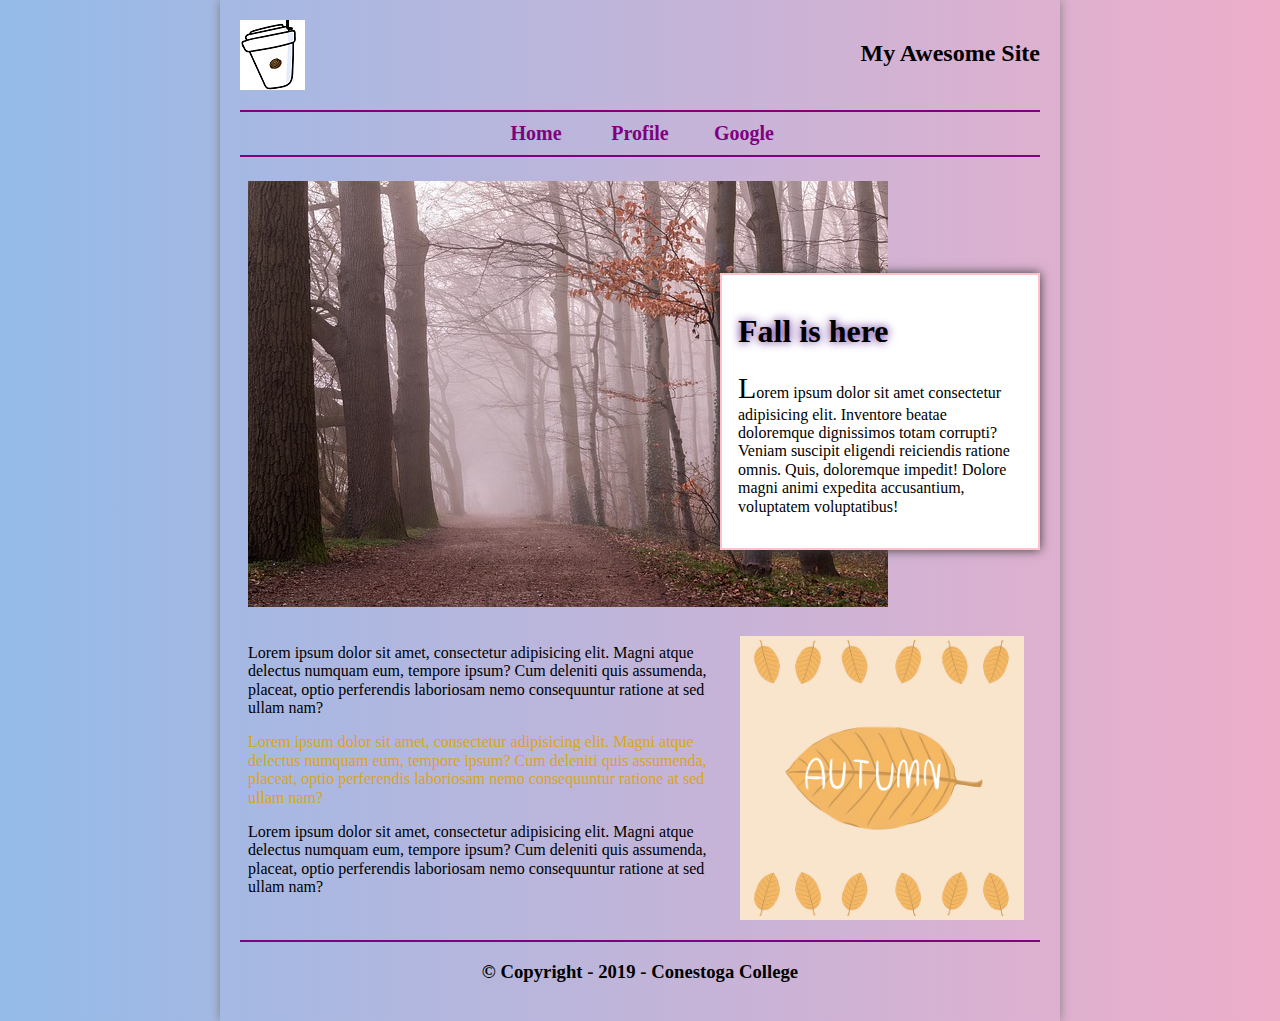
==== index.html @ 15150890 "Add files via upload" ====
<!DOCTYPE html>
<html lang="en">
<head>
    <meta charset="UTF-8">
    <meta name="viewport" content="width=device-width, initial-scale=1.0">
    <meta http-equiv="X-UA-Compatible" content="ie=edge">
    <link href="css/normalize.css" rel="stylesheet" type="text/css" >
    <link href="css/style.css" rel="stylesheet" type="text/css" >
    <title>Home Page</title>
</head>
<body>
    <header>
        <section>
            <div class="left"><img src="images/logo.png"></div>

            <div class="right"><h2>My Awesome Site</h2></div>

            <div class="clear"></div>
        </section>

        <nav>
            <ul>
                <li>
                    <a href="index.html">Home</a>
                </li>
                <li>
                    <a href="profile.html">Profile</a>
                    <ul class="submenu">
                        <li>
                            <a href="#">Portfolio</a>
                        </li>
                        <li>
                            <a href="#">Websites</a>
                        </li>
                        <li>
                            <a href="#">Halloween</a>
                        </li>
                    </ul>
                </li>
                <li>
                    <a target="_blank" href="https://google.ca">Google</a>
                </li>

            </ul>
        </nav> 

    </header>
    <main>
        <section>
            <div class="left width60"><img src="images/fog.jpg"></div>

            <div class="right width40 bgWhite">
                <h1>Fall is here</h1>
                <p>Lorem ipsum dolor sit amet consectetur adipisicing elit. Inventore beatae doloremque dignissimos totam corrupti? Veniam suscipit eligendi reiciendis ratione omnis. Quis, doloremque impedit! Dolore magni animi expedita accusantium, voluptatem voluptatibus!
            </div>

            <div class="clear"></div>
        </section>

        <section>
            <div class="left width60">
                <p>Lorem ipsum dolor sit amet, consectetur adipisicing elit. Magni atque delectus numquam eum, tempore ipsum? Cum deleniti quis assumenda, placeat, optio perferendis laboriosam nemo consequuntur ratione at sed ullam nam?</p>
                
                <p>Lorem ipsum dolor sit amet, consectetur adipisicing elit. Magni atque delectus numquam eum, tempore ipsum? Cum deleniti quis assumenda, placeat, optio perferendis laboriosam nemo consequuntur ratione at sed ullam nam?</p>
                
                <p>Lorem ipsum dolor sit amet, consectetur adipisicing elit. Magni atque delectus numquam eum, tempore ipsum? Cum deleniti quis assumenda, placeat, optio perferendis laboriosam nemo consequuntur ratione at sed ullam nam?</p>
            </div>

            <div class="right width40">
                <img class="max100" src="images/autumn.png">
            </div>

            <div class="clear"></div>

        </section>

    
    </main>
    <footer>
        <h3>&copy; Copyright - 2019 - Conestoga College</h3>
    </footer>
</body>
</html>
---- css/style.css ----
@import url('https://fonts.googleapis.com/css?family=Italianno&display=swap');
body{
    width: 800px;
    margin: 0 auto;
    box-shadow: 0px 0px 10px grey;
    padding: 20px;
    /*background: radial-gradient(circle, rgba(238,174,202,1) 0%, rgba(148,187,233,1) 100%);*/
    background: linear-gradient(-90deg, rgba(238,174,202,1) 0%, rgba(148,187,233,1) 100%);
}

.left{
    float: left;
}

.right{
    float: right;
}

.clear{
    clear: both;
}

nav ul{
    list-style-type: none;
    padding: 10px 0;
    text-align: center;
    border-top: 2px solid purple;
    border-bottom: 2px solid purple;
}

nav ul li a{
    color: purple;
    font-family: cursive;
    font-size: 20px;
    font-weight: bold;
    text-decoration: none;
}

nav ul li a:visited{
    color:chocolate;
}

nav ul li a:hover{
    color: chartreuse;
}


nav ul li{
    display: inline-block;
    width: 100px;
    text-align: center;
}

nav ul li ul{
    position: absolute;
    width: 200px;
    background-color: burlywood;
    box-shadow: 0 0 10px white;
    padding: 0;
    margin: 0;
    display: none;
}
nav ul li:hover ul{
    display: block;
}
nav ul li ul li{
    padding: 5px 0;
    width: 100%;
}
nav ul li ul li:hover{
    background-color: purple;
}
nav ul li ul li a{
    width: 100%;
    display: block;
}


footer{
    text-align: center;
    border-top: 2px solid purple;
}

.width60{
    width: 58%;
    margin: 1%;
}
.width40{
    width: 35.5%;
    padding: 2%;
}
.bgWhite{
    background-color: white;
    box-shadow: 0 0 10px #3c3c3c;
    margin-top: 100px;
    border: 2px solid pink;
}

.max100{
    max-width: 100%;
}

.bgWhite p::first-letter{
    font-size: 30px;
}

.left.width60 p:nth-child(even){
    color: goldenrod;
}

.bgWhite h1{
    text-shadow: 0 0 10px indigo;
}

main.innerPage{ /* main tag with class innerPage */
    float: right;
    width: 73%;
}

aside.innerAside{
    float: left;
    width: 25%;
}

footer{
    clear: both;
}
@media  screen and (max-width: 869px){
body{
    width: 96%;
    padding:2%; 
    }
}
@media screen and (max-width:823px){
    .width40,.width60{
        width:100%;
        margin: 0 auto;
        float: none !important;
    }
}
@media screen and (max-width:730px){
.right.width40.bgWhite {
    width: 84.5%;
    margin-top: 20px;
}
}
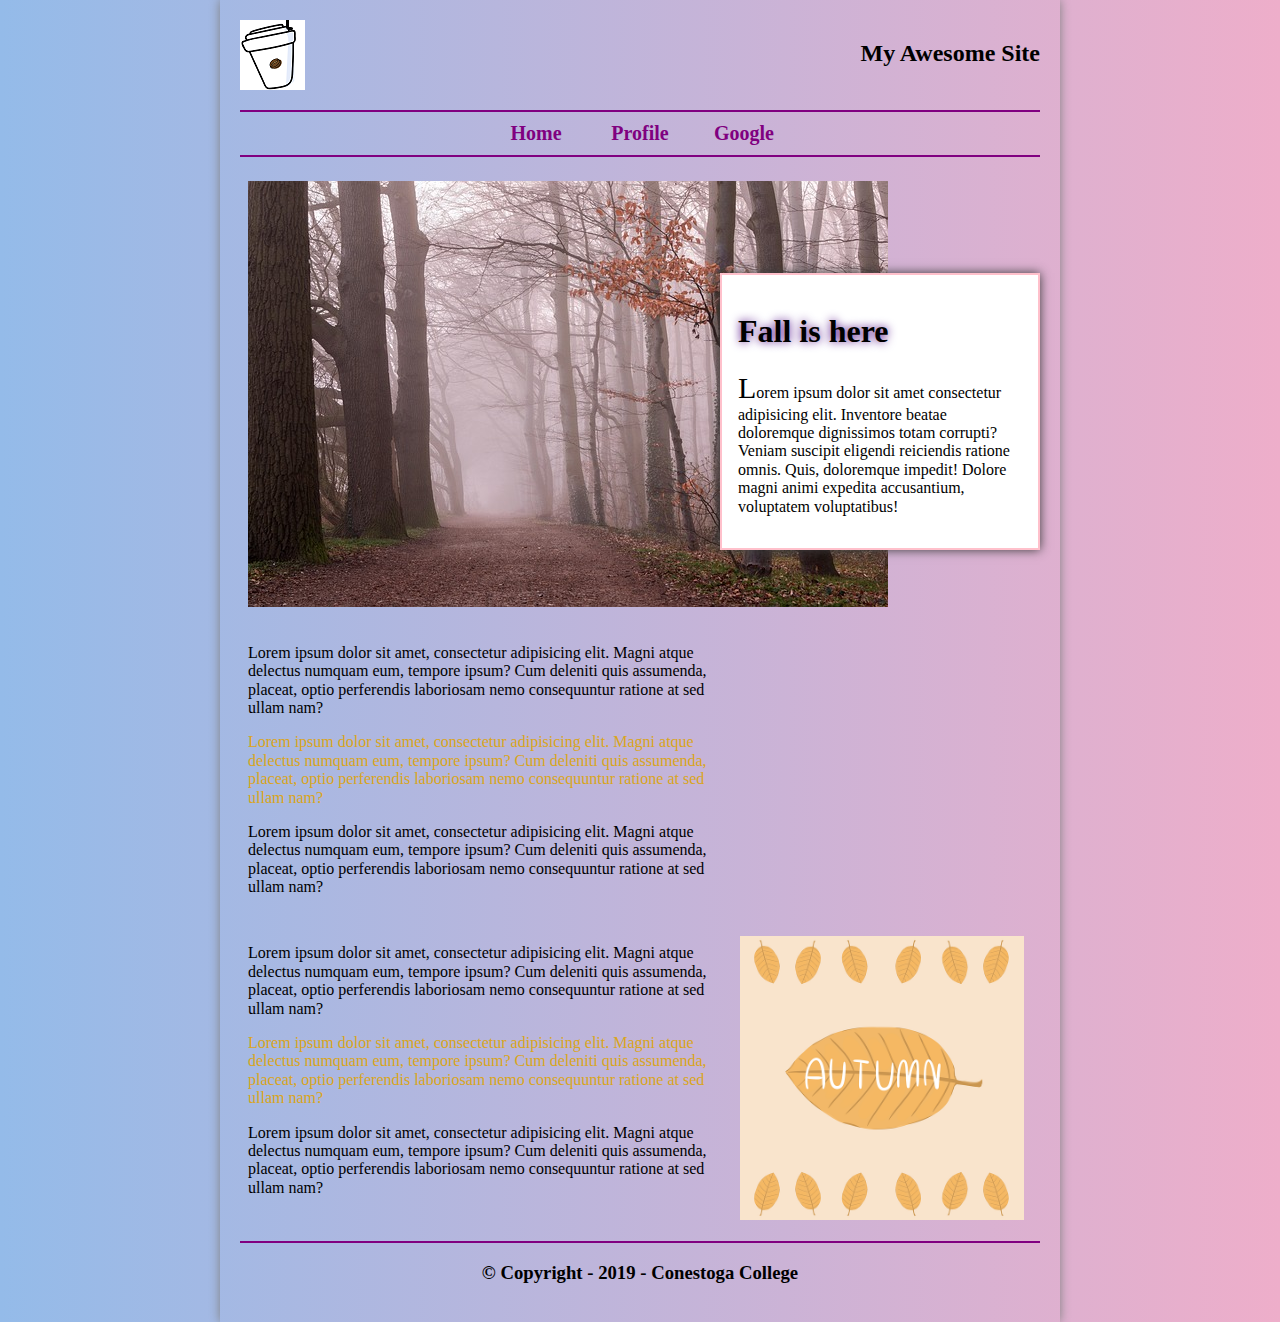
==== commit ca68cbb9: "update index" ====
--- a/index.html
+++ b/index.html
@@ -65,6 +65,14 @@
                 
                 <p>Lorem ipsum dolor sit amet, consectetur adipisicing elit. Magni atque delectus numquam eum, tempore ipsum? Cum deleniti quis assumenda, placeat, optio perferendis laboriosam nemo consequuntur ratione at sed ullam nam?</p>
             </div>
+            <div class="left width60">
+                <p>Lorem ipsum dolor sit amet, consectetur adipisicing elit. Magni atque delectus numquam eum, tempore ipsum? Cum deleniti quis assumenda, placeat, optio perferendis laboriosam nemo consequuntur ratione at sed ullam nam?</p>
+                
+                <p>Lorem ipsum dolor sit amet, consectetur adipisicing elit. Magni atque delectus numquam eum, tempore ipsum? Cum deleniti quis assumenda, placeat, optio perferendis laboriosam nemo consequuntur ratione at sed ullam nam?</p>
+                
+                <p>Lorem ipsum dolor sit amet, consectetur adipisicing elit. Magni atque delectus numquam eum, tempore ipsum? Cum deleniti quis assumenda, placeat, optio perferendis laboriosam nemo consequuntur ratione at sed ullam nam?</p>
+            </div>
+
 
             <div class="right width40">
                 <img class="max100" src="images/autumn.png">
